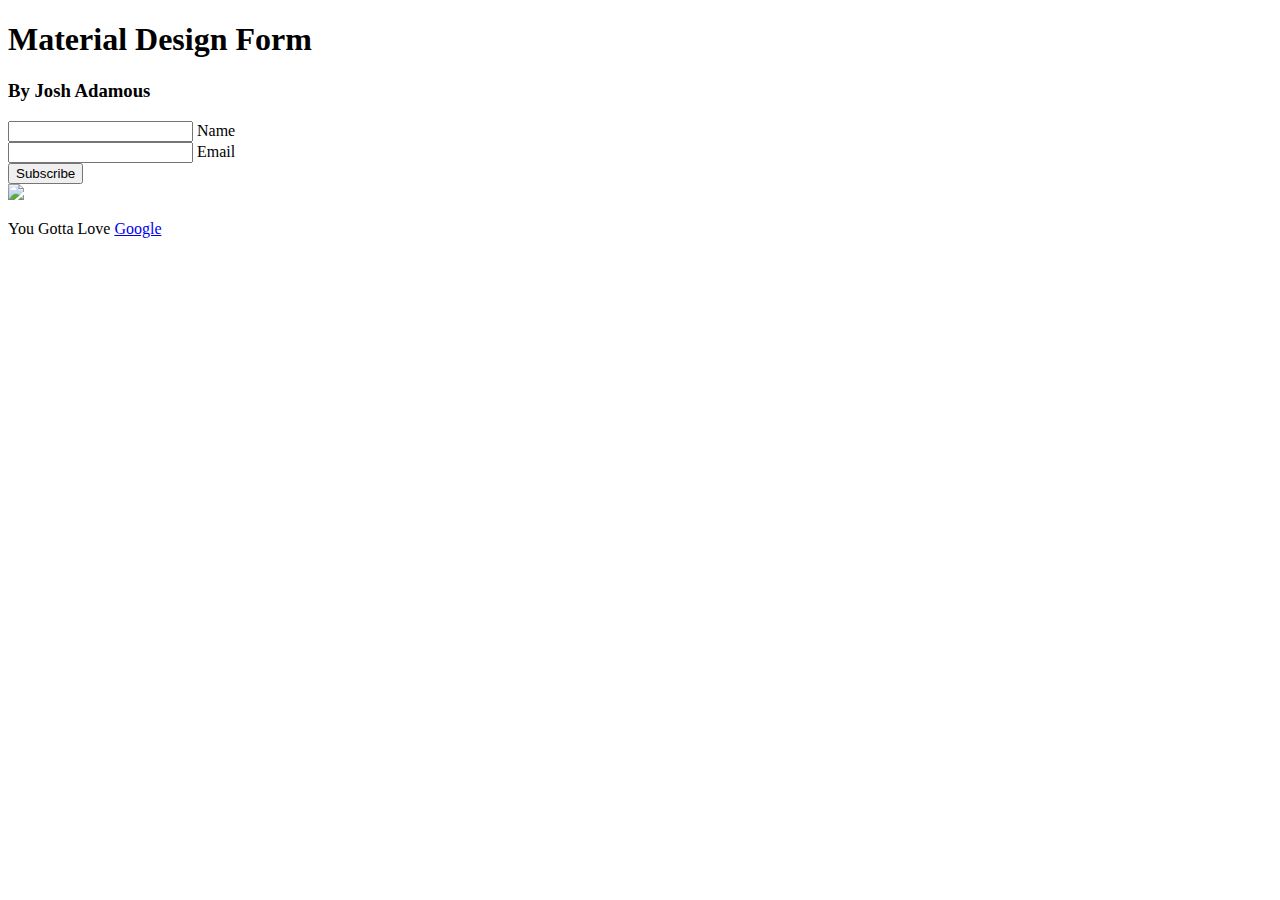
==== login.html @ df9a7e08 "Add files via upload" ====
<!DOCTYPE html>
<html lang="en">
<head>
    <meta charset="UTF-8">
    <meta http-equiv="X-UA-Compatible" content="IE=edge">
    <meta name="viewport" content="width=device-width, initial-scale=1.0">
    <title>Document</title>
    <link href="assets/css/stylelog.css" rel="stylesheet">
</head>
<body>
    <hgroup>
        <h1>Material Design Form</h1>
        <h3>By Josh Adamous</h3>
      </hgroup>
      <form>
        <div class="group">
          <input type="text"><span class="highlight"></span><span class="bar"></span>
          <label>Name</label>
        </div>
        <div class="group">
          <input type="email"><span class="highlight"></span><span class="bar"></span>
          <label>Email</label>
        </div>
        <button type="button" class="button buttonBlue">Subscribe
          <div class="ripples buttonRipples"><span class="ripplesCircle"></span></div>
        </button>
      </form>
      <footer><a href="http://www.polymer-project.org/" target="_blank"><img src="https://www.polymer-project.org/images/logos/p-logo.svg"></a>
        <p>You Gotta Love <a href="http://www.polymer-project.org/" target="_blank">Google</a></p>
      </footer>
      <script src="assets/js/mainlog.js"></script>
</body>
</html>
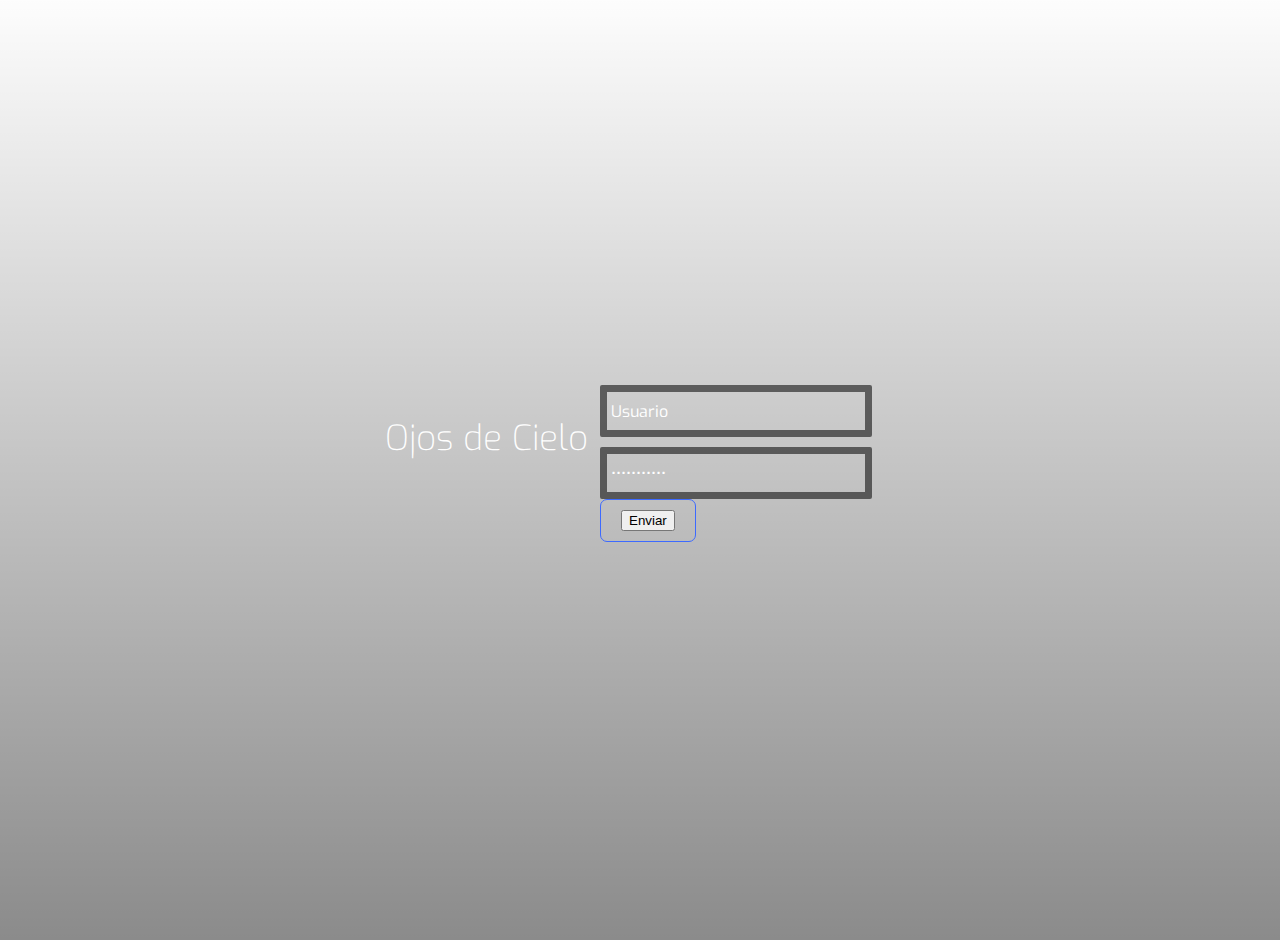
==== commit 65d1b85d: "Add files via upload" ====
--- a/login.html
+++ b/login.html
@@ -1,33 +1,37 @@
 <!DOCTYPE html>
-<html lang="en">
+<html lang="en" dir="ltr">
+
 <head>
-    <meta charset="UTF-8">
-    <meta http-equiv="X-UA-Compatible" content="IE=edge">
-    <meta name="viewport" content="width=device-width, initial-scale=1.0">
-    <title>Document</title>
-    <link href="assets/css/stylelog.css" rel="stylesheet">
+    <meta charset="utf-8">
+    <title>Login</title>
+    <link rel="stylesheet" href="css/master.css">
 </head>
+
 <body>
-    <hgroup>
-        <h1>Material Design Form</h1>
-        <h3>By Josh Adamous</h3>
-      </hgroup>
-      <form>
-        <div class="group">
-          <input type="text"><span class="highlight"></span><span class="bar"></span>
-          <label>Name</label>
-        </div>
-        <div class="group">
-          <input type="email"><span class="highlight"></span><span class="bar"></span>
-          <label>Email</label>
-        </div>
-        <button type="button" class="button buttonBlue">Subscribe
-          <div class="ripples buttonRipples"><span class="ripplesCircle"></span></div>
-        </button>
-      </form>
-      <footer><a href="http://www.polymer-project.org/" target="_blank"><img src="https://www.polymer-project.org/images/logos/p-logo.svg"></a>
-        <p>You Gotta Love <a href="http://www.polymer-project.org/" target="_blank">Google</a></p>
-      </footer>
-      <script src="assets/js/mainlog.js"></script>
+    <div class="body"></div>
+    <div class="grad"></div>
+    <div class="header">
+        <div>Ojos de Cielo<span></span></div>
+    </div>
+    <div class="login">
+        <form action="login.php" method="post">
+            <!--uso metodo post para q este encriptado, si uso el get cualquier hacker puede ver la informacion--> 
+            <label for=" Ingrese Usuario"></label>
+            <input type="text" placeholder="Usuario" name="user" value="Usuario"><br>
+            <!-- type es el tipo de info, en este caso texto, name es el identificador, y value ponemos lo q queremos q diga dentro de ese input-->
+            <input type="password" placeholder="Contraseña" name="pass" value="Contrasenia"><br>
+            <!-- tipo password es para que cuando ingrese datos no se vean en la pantalla, ejemplo el key loger no lo puede leer
+            por ende no puede robar los datos del usuario-->
+
+            <button>
+                <input type="submit" name="ingresar" value="Enviar">
+            </button>
+            
+            <!-- Armamos el boton para enviar los datos ingresados -->
+        </form>
+
+    </div>
+    <br>
 </body>
+
 </html>--- a/css/master.css
+++ b/css/master.css
@@ -0,0 +1,212 @@
+@import url(https://fonts.googleapis.com/css?family=Exo:100,200,400);
+@import url(https://fonts.googleapis.com/css?family=Source+Sans+Pro:700,400,300);
+
+body{
+	margin: 0;
+	padding: 0;
+	background: #fff;
+
+	color: #fff;
+	font-family: Arial;
+	font-size: 12px;
+}
+
+.body{
+	position: absolute;
+	top: -20px;
+	left: -20px;
+	right: -40px;
+	bottom: -40px;
+	width: auto;
+	height: auto;
+	background-image: url(C:/xampp/htdocs/tesis/assets/img/Features.jpg);
+	background-size: cover;
+	z-index: 0;
+}
+
+.grad{
+	position: absolute;
+	top: -20px;
+	left: -20px;
+	right: -40px;
+	bottom: -40px;
+	width: auto;
+	height: auto;
+	background: -webkit-gradient(linear, left top, left bottom, color-stop(0%,rgba(0,0,0,0)), color-stop(100%,rgba(0,0,0,0.65))); /* Chrome,Safari4+ */
+	z-index: 1;
+	opacity: 0.7;
+}
+
+.header{
+	position: absolute;
+	top: calc(50% - 35px);
+	left: calc(50% - 255px);
+	z-index: 2;
+}
+
+.header div{
+	float: left;
+	color: #fff;
+	font-family: 'Exo', sans-serif;
+	font-size: 35px;
+	font-weight: 200;
+}
+
+.header div span{
+	color: #5379fa !important;
+}
+
+.login{
+	position: absolute;
+	top: calc(50% - 75px);
+	left: calc(50% - 50px);
+	height: 150px;
+	width: 350px;
+	padding: 10px;
+	z-index: 2;
+}
+
+.login input[type=text]{
+	width: 250px;
+	height: 30px;
+	background: transparent;
+	border: 7px solid rgba(17, 17, 17, 0.6);
+	border-radius: 2px;
+	color: #fff;
+	font-family: 'Exo', sans-serif;
+	font-size: 16px;
+	font-weight: 400;
+	padding: 4px;
+}
+
+.login input[type=password]{
+	width: 250px;
+	height: 30px;
+	background: transparent;
+	border: 7px solid rgba(17, 17, 17, 0.6);
+	border-radius: 2px;
+	color: #fff;
+	font-family: 'Exo', sans-serif;
+	font-size: 16px;
+	font-weight: 400;
+	padding: 4px;
+	margin-top: 10px;
+}
+
+.login input[type=button]{
+	width: 260px;
+	height: 35px;
+	background: #fff;
+	border: 1px solid #fff;
+	cursor: pointer;
+	border-radius: 2px;
+	color: #a18d6c;
+	font-family: 'Exo', sans-serif;
+	font-size: 16px;
+	font-weight: 400;
+	padding: 6px;
+	margin-top: 10px;
+}
+
+.login input[type=button]:hover{
+	opacity: 0.8;
+}
+
+.login input[type=button]:active{
+	opacity: 0.6;
+}
+
+.login input[type=text]:focus{
+	outline: none;
+	border: 1px solid rgba(255,255,255,0.9);
+}
+
+.login input[type=password]:focus{
+	outline: none;
+	border: 1px solid rgba(255,255,255,0.9);
+}
+
+.login input[type=button]:focus{
+	outline: none;
+}
+
+::-webkit-input-placeholder{
+   color: rgba(255,255,255,0.6);
+}
+
+::-moz-input-placeholder{
+   color: rgba(255,255,255,0.6);
+}
+button {
+    position: relative;
+    padding: 10px 20px;
+    border-radius: 7px;
+    border: 1px solid rgb(61, 106, 255);
+    font-size: 14px;
+    text-transform: uppercase;
+    font-weight: 600;
+    letter-spacing: 2px;
+    background: transparent;
+    color: #fff;
+    overflow: hidden;
+    box-shadow: 0 0 0 0 transparent;
+    -webkit-transition: all 0.2s ease-in;
+    -moz-transition: all 0.2s ease-in;
+    transition: all 0.2s ease-in;
+  }
+  
+  button:hover {
+    background: rgb(61, 106, 255);
+    box-shadow: 0 0 30px 5px rgba(0, 142, 236, 0.815);
+    -webkit-transition: all 0.2s ease-out;
+    -moz-transition: all 0.2s ease-out;
+    transition: all 0.2s ease-out;
+  }
+  
+  button:hover::before {
+    -webkit-animation: sh02 0.5s 0s linear;
+    -moz-animation: sh02 0.5s 0s linear;
+    animation: sh02 0.5s 0s linear;
+  }
+  
+  button::before {
+    content: '';
+    display: block;
+    width: 0px;
+    height: 86%;
+    position: absolute;
+    top: 7%;
+    left: 0%;
+    opacity: 0;
+    background: #fff;
+    box-shadow: 0 0 50px 30px #fff;
+    -webkit-transform: skewX(-20deg);
+    -moz-transform: skewX(-20deg);
+    -ms-transform: skewX(-20deg);
+    -o-transform: skewX(-20deg);
+    transform: skewX(-20deg);
+  }
+  
+  @keyframes sh02 {
+    from {
+      opacity: 0;
+      left: 0%;
+    }
+  
+    50% {
+      opacity: 1;
+    }
+  
+    to {
+      opacity: 0;
+      left: 100%;
+    }
+  }
+  
+  button:active {
+    box-shadow: 0 0 0 0 transparent;
+    -webkit-transition: box-shadow 0.2s ease-in;
+    -moz-transition: box-shadow 0.2s ease-in;
+    transition: box-shadow 0.2s ease-in;
+  }
+  